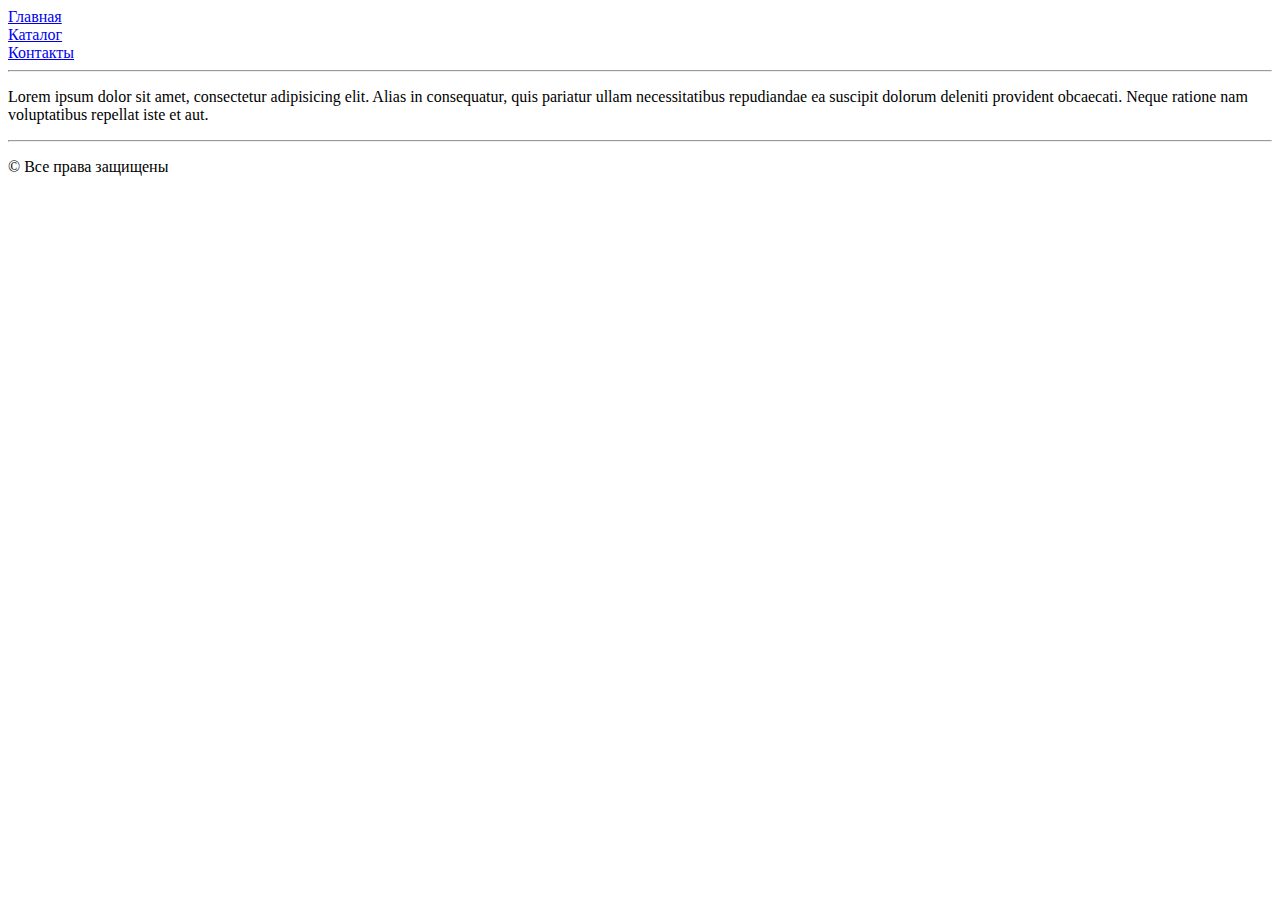
==== index.html @ dbe5ab7b "modify index.html, contact.html, catalog.html" ====
<!DOCTYPE html>
<html lang="ru">
<head>
    <meta charset="UTF-8">
    <title>Главная страница</title>
</head>
<body>
    
    <header>
        <ou>
            <li><a href="#">Главная</a></li>
            <li><a href="catalog.html">Каталог</a></li>
            <li><a href="contacts.html">Контакты</a></li>
        </ou>
        <hr>       
    </header>
        
    <p>Lorem ipsum dolor sit amet, consectetur adipisicing elit. Alias in consequatur, quis pariatur ullam necessitatibus repudiandae ea suscipit dolorum deleniti provident obcaecati. Neque ratione nam voluptatibus repellat iste et aut.</p>
    
    <foter>
        <hr> 
        <p>&copy; Все права защищены</p>
    </foter> 
     
</body>
</html>
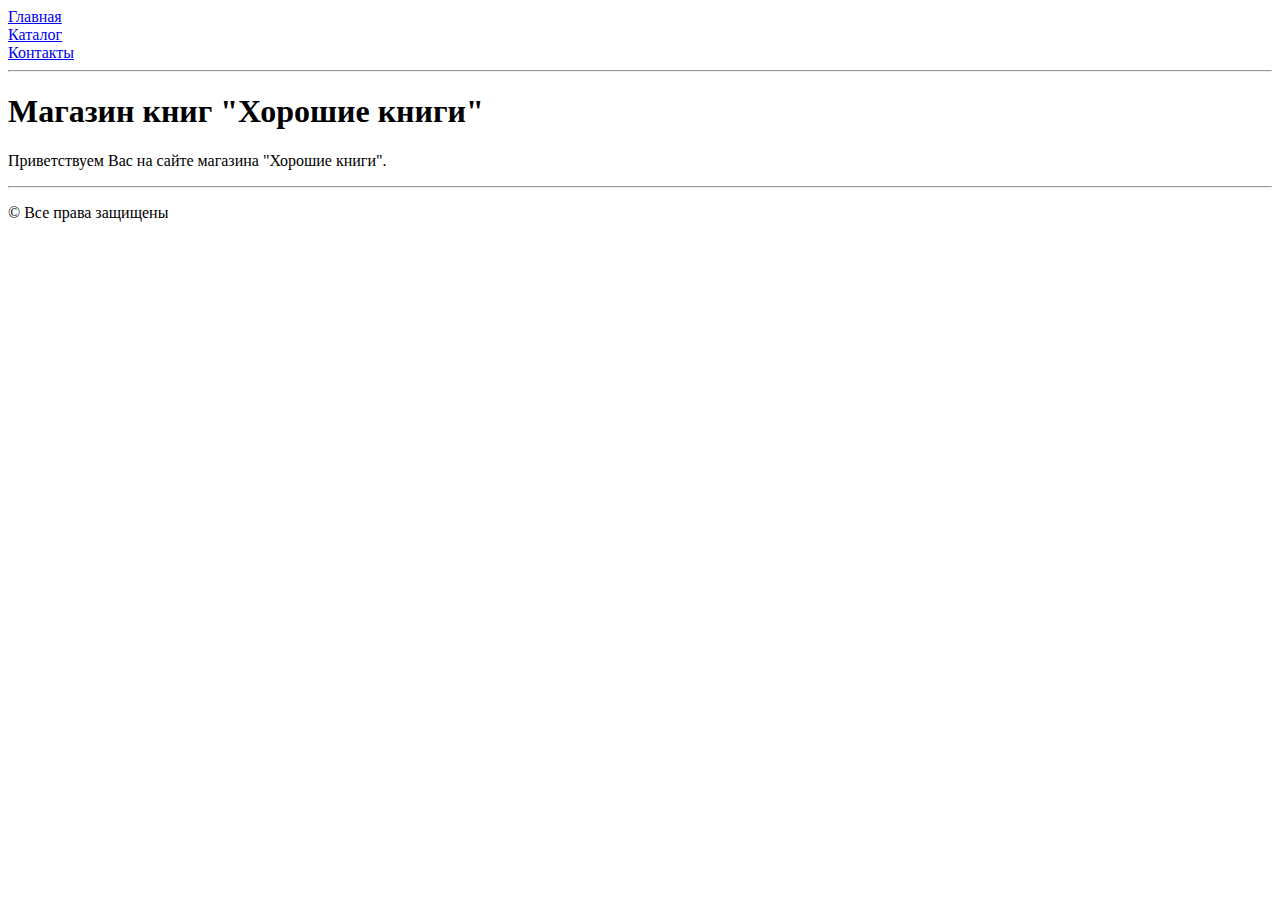
==== commit de107cd3: "add" ====
--- a/index.html
+++ b/index.html
@@ -15,7 +15,9 @@
         <hr>       
     </header>
         
-    <p>Lorem ipsum dolor sit amet, consectetur adipisicing elit. Alias in consequatur, quis pariatur ullam necessitatibus repudiandae ea suscipit dolorum deleniti provident obcaecati. Neque ratione nam voluptatibus repellat iste et aut.</p>
+    <h1>Магазин книг "Хорошие книги"</h1>
+    
+    <p>Приветствуем Вас на сайте магазина "Хорошие книги".</p>
     
     <foter>
         <hr> 
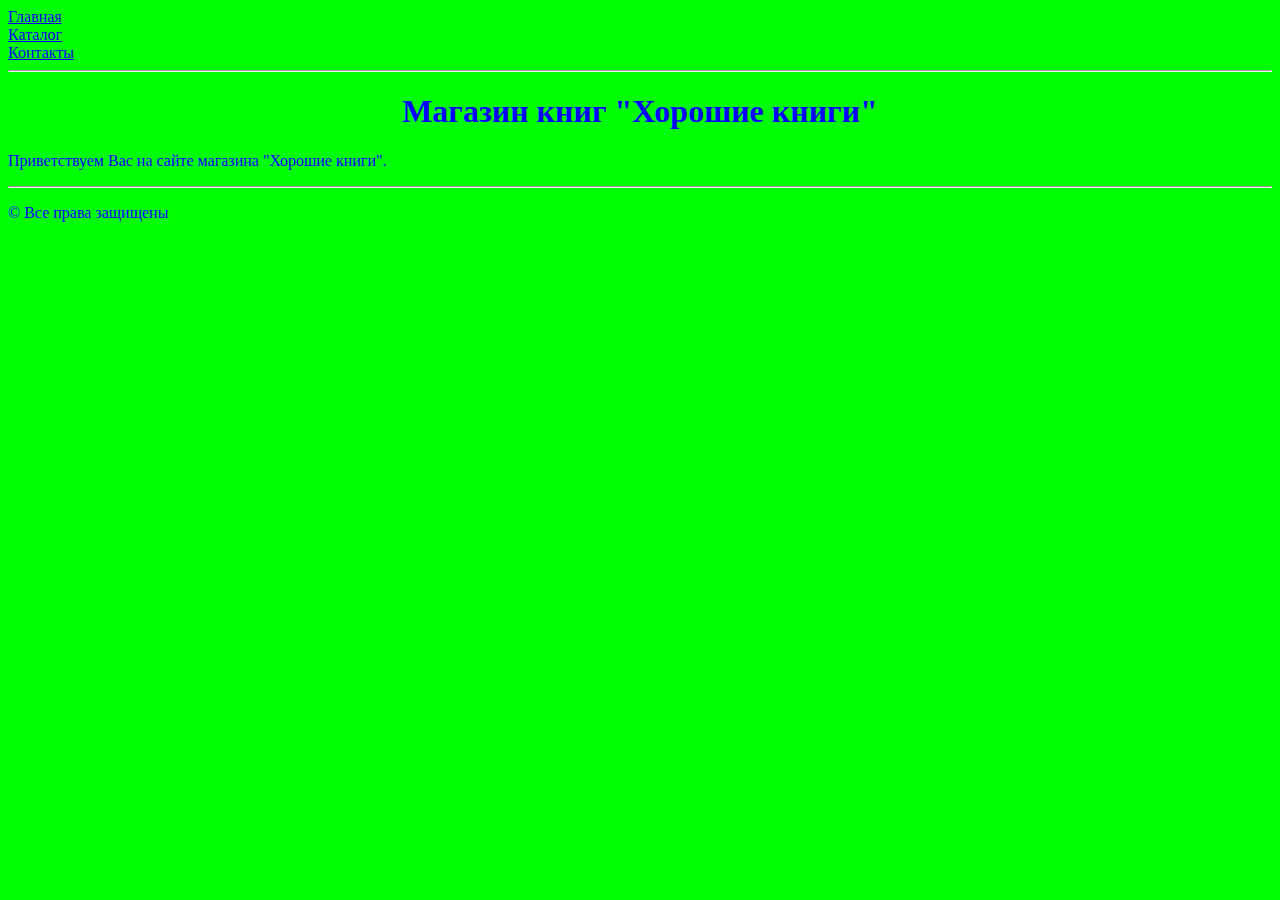
==== commit 7e2202f6: "Modify CSS" ====
--- a/index.html
+++ b/index.html
@@ -1,6 +1,7 @@
 <!DOCTYPE html>
 <html lang="ru">
 <head>
+    <link rel="stylesheet" href="./css/style.css">
     <meta charset="UTF-8">
     <title>Главная страница</title>
 </head>
--- a/css/style.css
+++ b/css/style.css
@@ -0,0 +1,7 @@
+body {
+	color: blue;
+	background: #0f0;
+}
+h1 {
+	text-align: center;
+}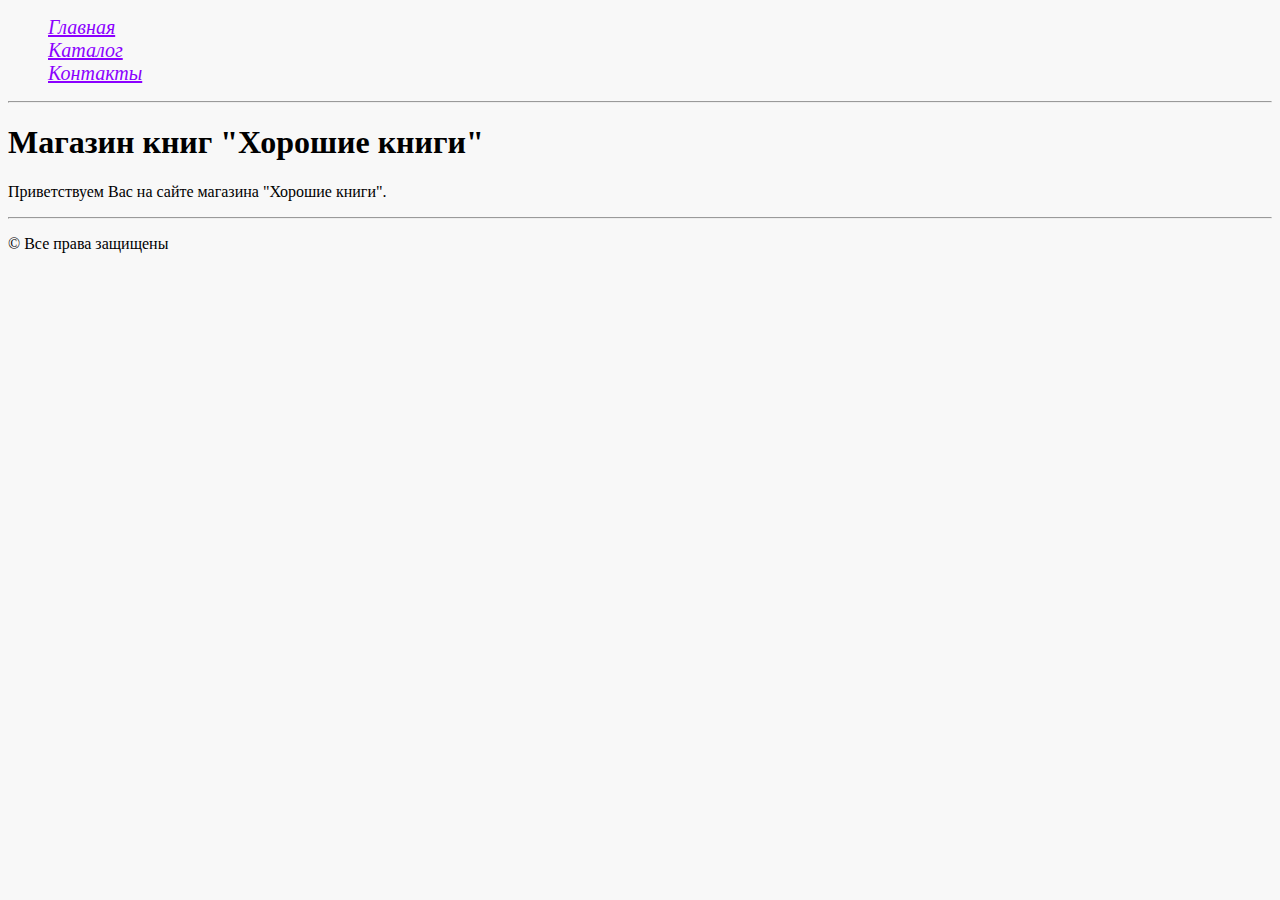
==== commit 1e4413d8: "modify css" ====
--- a/index.html
+++ b/index.html
@@ -8,11 +8,11 @@
 <body>
     
     <header>
-        <ou>
+        <ul class="menu">
             <li><a href="#">Главная</a></li>
             <li><a href="catalog.html">Каталог</a></li>
             <li><a href="contacts.html">Контакты</a></li>
-        </ou>
+        </ul>
         <hr>       
     </header>
         
--- a/css/style.css
+++ b/css/style.css
@@ -1,7 +1,45 @@
 body {
-	color: blue;
-	background: #0f0;
+    background-color: #f8f8f8;
 }
-h1 {
-	text-align: center;
+
+/* Меню */
+.menu li {
+    font-style: italic;
+    font-size: 20px;
+    list-style: none;
+}
+
+.menu li a {
+    color: #8b00ff;
+}
+
+/* Заголовки */
+
+.headings {
+    color: black;
+    font-size: 18px;
+    font-weight: 400;
+    background-color: #eaeaea;
+}
+
+
+/* Краткое описание товара */
+
+.short {
+    color: #707070;
+    font-size: 14px;
+    font-style: italic;
+    line-height: 16px;
+    
+}
+
+/* Полное описание товара */
+
+.full {
+    color: #484343;
+    font-size: 16px;
+    font-style: italic;
+    font-weight: 400;
+    line-height: 24px;
+    text-align: left;    
 }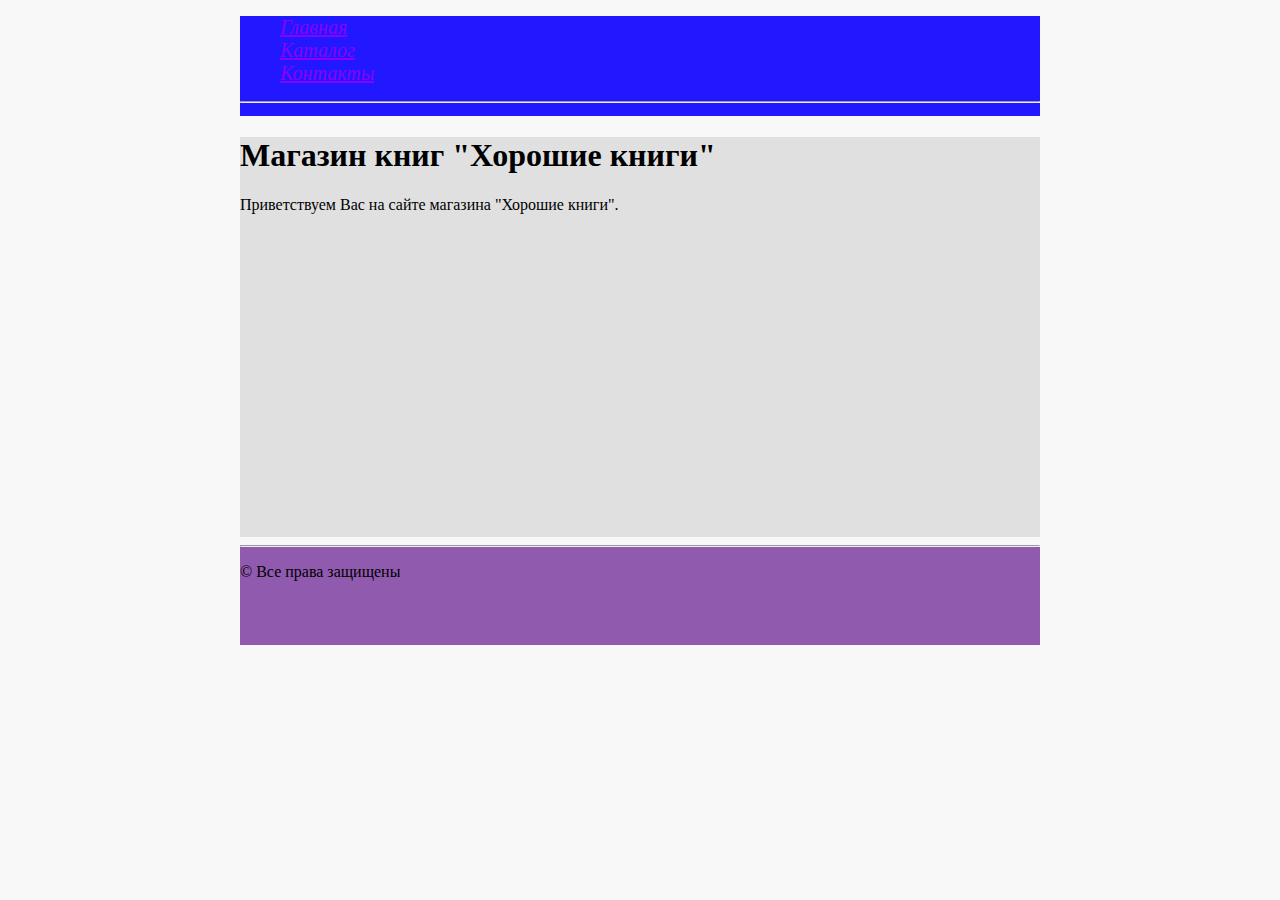
==== commit bc0afc56: "lesson5" ====
--- a/index.html
+++ b/index.html
@@ -7,23 +7,25 @@
 </head>
 <body>
     
-    <header>
-        <ul class="menu">
-            <li><a href="#">Главная</a></li>
-            <li><a href="catalog.html">Каталог</a></li>
-            <li><a href="contacts.html">Контакты</a></li>
-        </ul>
-        <hr>       
-    </header>
-        
-    <h1>Магазин книг "Хорошие книги"</h1>
+    <div class="container">
+        <div class="header">
+            <ul class="menu">
+                <li><a href="#">Главная</a></li>
+                <li><a href="catalog.html">Каталог</a></li>
+                <li><a href="contacts.html">Контакты</a></li>
+            </ul>
+            <hr>       
+        </div>
+        <div class="content">    
+            <h1>Магазин книг "Хорошие книги"</h1>
     
-    <p>Приветствуем Вас на сайте магазина "Хорошие книги".</p>
-    
-    <foter>
-        <hr> 
-        <p>&copy; Все права защищены</p>
-    </foter> 
+            <p>Приветствуем Вас на сайте магазина "Хорошие книги".</p>
+        </div>    
+        <div class="footer">
+            <hr> 
+            <p>&copy; Все права защищены</p>
+        </div> 
+    </div>
      
 </body>
 </html>--- a/css/style.css
+++ b/css/style.css
@@ -1,8 +1,21 @@
+/* Фон */
+
 body {
     background-color: #f8f8f8;
 }
 
+/* Рамка картинок */
+
+img {
+    border: 2px solid #00a8e1;
+}
+
+img:hover{
+    border-color: transparent;
+}
+
 /* Меню */
+
 .menu li {
     font-style: italic;
     font-size: 20px;
@@ -11,6 +24,14 @@
 
 .menu li a {
     color: #8b00ff;
+}
+
+.menu li a:hover{
+    color: #1896FF;
+}
+
+.menu li a:active{
+    color: red;
 }
 
 /* Заголовки */
@@ -42,4 +63,91 @@
     font-weight: 400;
     line-height: 24px;
     text-align: left;    
+}
+
+.sale li {
+    font-style: oblique;
+    font-size: 25px;
+    list-style-image: url(../img/star_30.png);
+    color: darkblue;
+}
+
+fieldset {
+    width: 25%;
+    
+}
+
+textarea {
+    
+    height: 200px;
+    resize: none;
+}
+
+input, textarea {
+    color: #6600CC;
+    font-size: 20px;
+    font-style: italic;
+    font-weight: 250;
+    line-height: 30px;
+    margin: 5px;
+    width: 95%;
+    
+    
+}
+input {
+    height: 50px;
+    /*text-transform: capitalize;*/
+}
+
+/* Таблица */
+
+table {
+
+    border: 1px solid #000;
+    border-collapse: collapse;
+    
+}
+td {
+    border: 1px solid #000;
+    padding: 5px;
+}
+
+/* При вводе текста каждое слово должно начинаться с большой буквы */
+
+input[type="text"] {
+    text-transform: capitalize;
+}
+
+/*  При вводе текста в поле “Email” поменять цвет текста и
+цвет поля*/
+
+input[type="email"]:focus {
+    background-color: aquamarine; 
+    color: red;
+    
+}
+
+/* в каждом параграфе сделать первую букву первого
+слова другим шрифтом и размером. */
+.bukva:first-letter {
+    color: blue;
+    font-size: 24px;
+}
+
+/* Container */
+.container {
+    width: 800px;
+    margin: 0 auto;
+}
+.header {
+    background-color: #2118ff;
+    height: 100px;
+}
+.content{
+    background-color: #e1e0e1;
+    height: 400px;
+}
+.footer {
+    background-color: #905bae;
+    height: 100px;
 }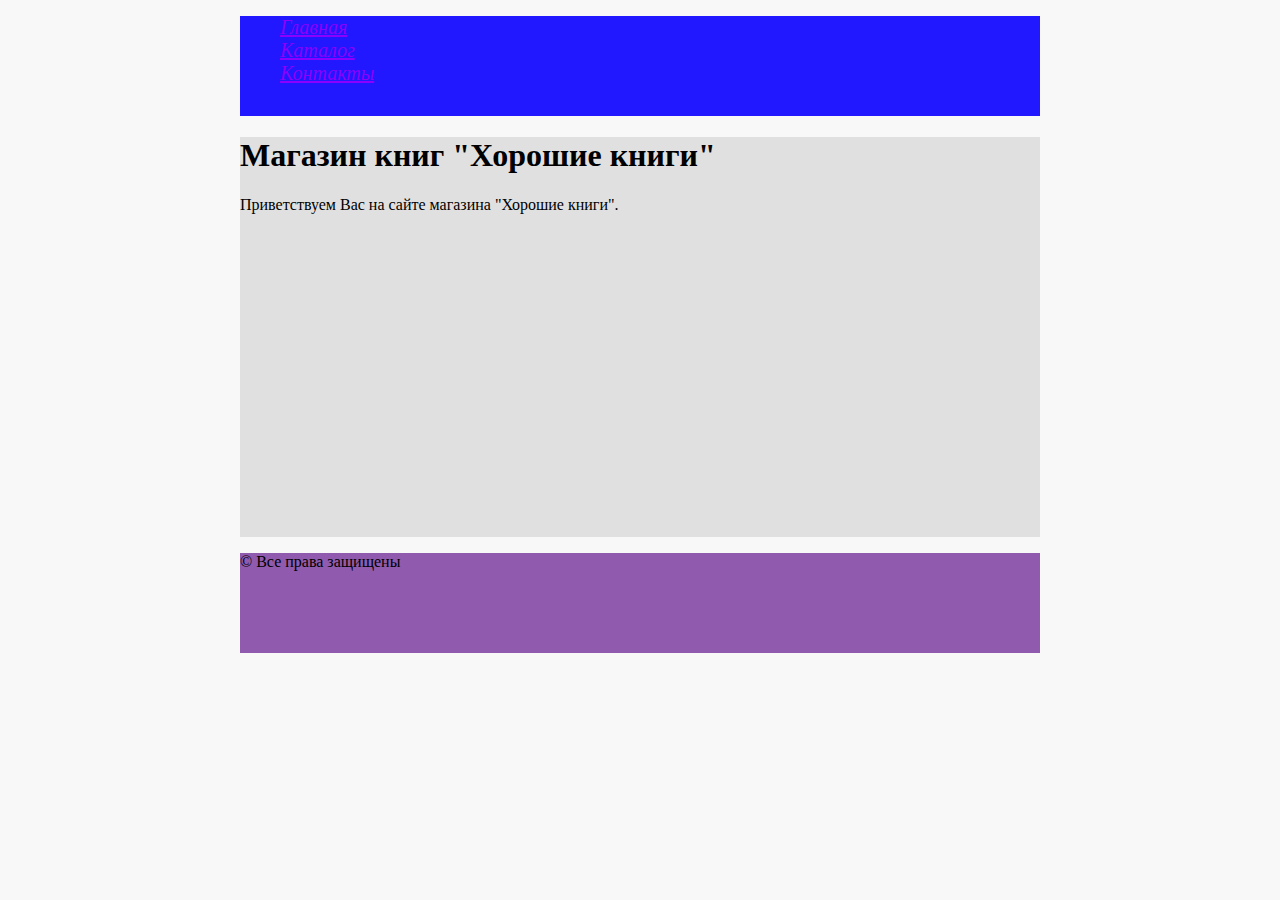
==== commit d635dc16: "Modify class" ====
--- a/index.html
+++ b/index.html
@@ -14,7 +14,7 @@
                 <li><a href="catalog.html">Каталог</a></li>
                 <li><a href="contacts.html">Контакты</a></li>
             </ul>
-            <hr>       
+            <!--    <hr>       -->
         </div>
         <div class="content">    
             <h1>Магазин книг "Хорошие книги"</h1>
@@ -22,7 +22,7 @@
             <p>Приветствуем Вас на сайте магазина "Хорошие книги".</p>
         </div>    
         <div class="footer">
-            <hr> 
+            <!--    <hr>       --> 
             <p>&copy; Все права защищены</p>
         </div> 
     </div>
--- a/css/style.css
+++ b/css/style.css
@@ -96,7 +96,6 @@
 }
 input {
     height: 50px;
-    /*text-transform: capitalize;*/
 }
 
 /* Таблица */
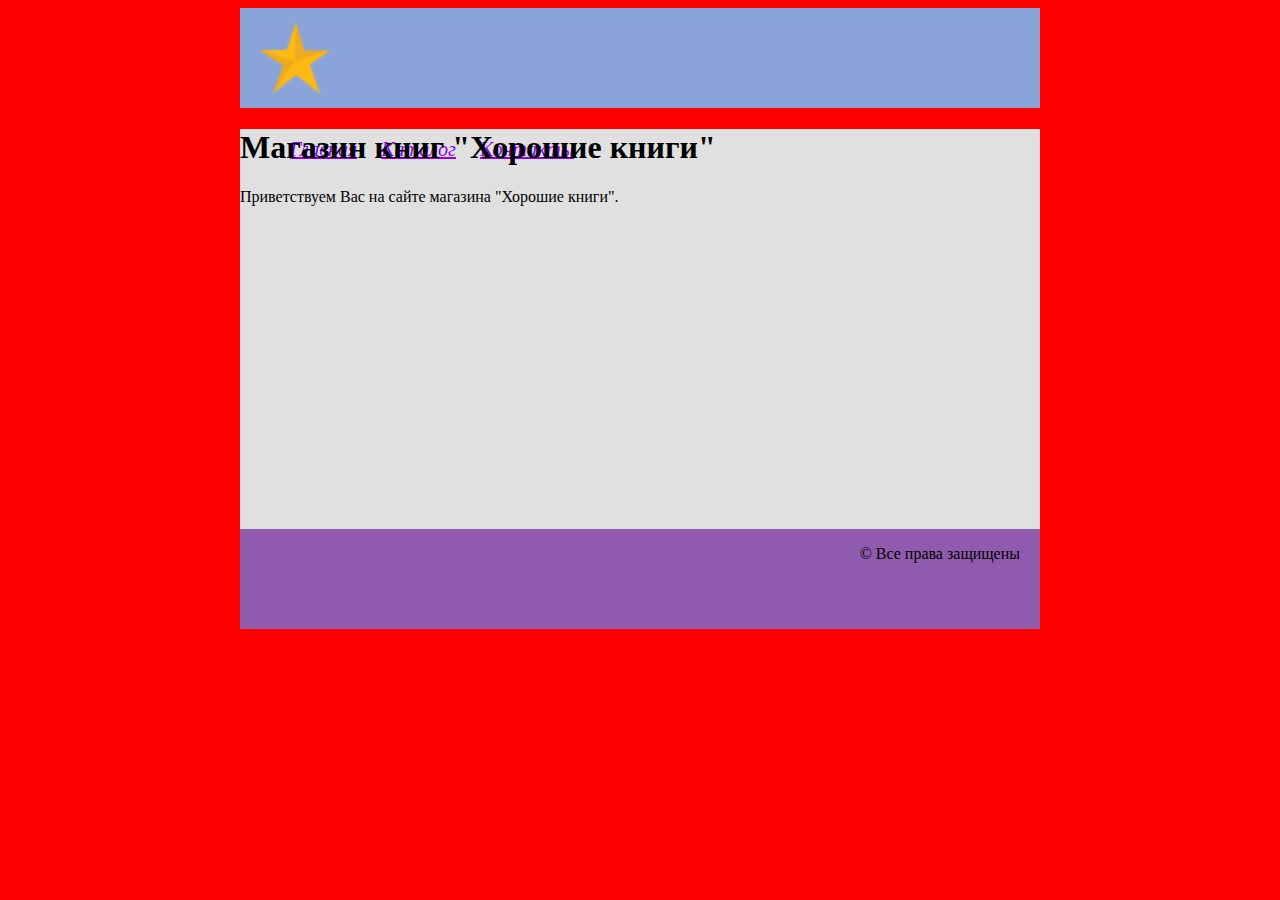
==== commit 4b851ad6: "CSS DIV" ====
--- a/index.html
+++ b/index.html
@@ -8,21 +8,25 @@
 <body>
     
     <div class="container">
+       
         <div class="header">
+           <img width="90px" border = "1px" solid #000  src="./img/star_45.png" alt="Логотип">
             <ul class="menu">
                 <li><a href="#">Главная</a></li>
                 <li><a href="catalog.html">Каталог</a></li>
                 <li><a href="contacts.html">Контакты</a></li>
             </ul>
-            <!--    <hr>       -->
+           
         </div>
+        
         <div class="content">    
             <h1>Магазин книг "Хорошие книги"</h1>
     
             <p>Приветствуем Вас на сайте магазина "Хорошие книги".</p>
         </div>    
-        <div class="footer">
-            <!--    <hr>       --> 
+        
+           <div class="footer">
+            
             <p>&copy; Все права защищены</p>
         </div> 
     </div>
--- a/css/style.css
+++ b/css/style.css
@@ -1,25 +1,29 @@
 /* Фон */
 
 body {
-    background-color: #f8f8f8;
+    /* Красный цвет для тестирования */
+    background-color: red;/*#f8f8f8;*/
 }
 
 /* Рамка картинок */
 
 img {
-    border: 2px solid #00a8e1;
+    border: 2px solid #00a8e1;    
 }
 
-img:hover{
+/*img:hover{
     border-color: transparent;
-}
+}*/
 
 /* Меню */
 
+
 .menu li {
+    display: inline-block;
     font-style: italic;
     font-size: 20px;
     list-style: none;
+    margin: 10px;
 }
 
 .menu li a {
@@ -139,7 +143,7 @@
     margin: 0 auto;
 }
 .header {
-    background-color: #2118ff;
+    background-color: #8AA4DA; /*#2118ff;*/
     height: 100px;
 }
 .content{
@@ -149,4 +153,14 @@
 .footer {
     background-color: #905bae;
     height: 100px;
+}
+.header img {
+    width: 90px;
+    border: none;
+    margin: 10px;
+}
+
+.footer p {
+   float: right;
+    margin-right: 20px;
 }